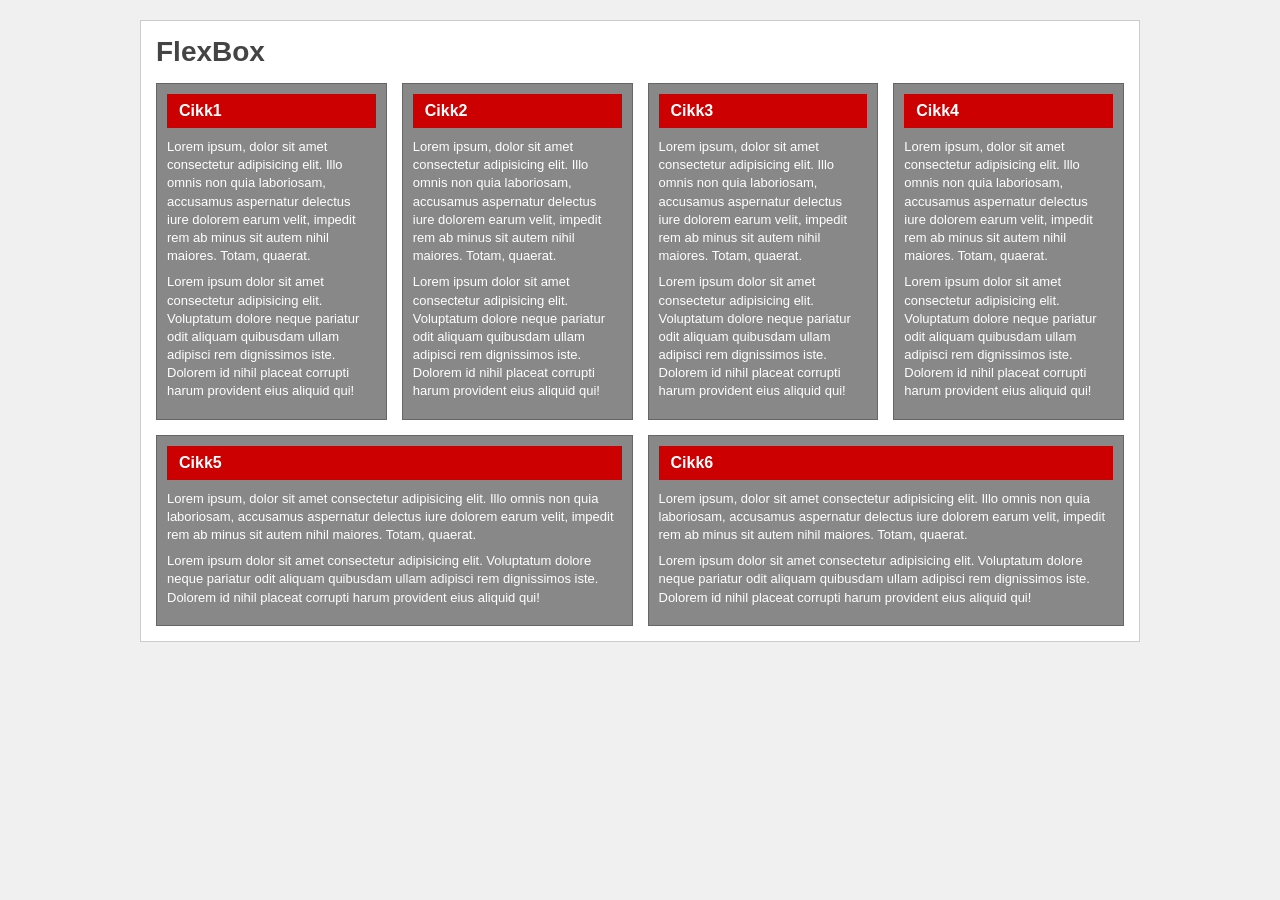
==== minta2.html @ eb95cd3d "oravege" ====
<!DOCTYPE html>
<html lang="hu">

<head>
    <meta charset="UTF-8">
    <meta name="keywords" content="flex,box,flexbox">
    <meta name="viewport" content="width=device-width, initial-scale=1.0">
    <link rel="stylesheet" href="flex2.css">
    <title>Kádár Péter</title>
</head>

<body>
    <main>
        <header>
            <h1>FlexBox</h1>
        </header>
        <nav></nav>
        <article>

            <div class="kartyak">
                <h2>Cikk1</h2>
                <p>Lorem ipsum, dolor sit amet consectetur adipisicing elit. Illo omnis non quia laboriosam, accusamus
                    aspernatur delectus iure dolorem earum velit, impedit rem ab minus sit autem nihil maiores. Totam,
                    quaerat.
                </p>
                <p>
                    Lorem ipsum dolor sit amet consectetur adipisicing elit. Voluptatum dolore neque pariatur odit
                    aliquam quibusdam ullam adipisci rem dignissimos iste. Dolorem id nihil placeat corrupti harum
                    provident eius aliquid qui!
                </p>
            </div>
            <div class="kartyak">
                <h2>Cikk2</h2>
                <p>Lorem ipsum, dolor sit amet consectetur adipisicing elit. Illo omnis non quia laboriosam, accusamus
                    aspernatur delectus iure dolorem earum velit, impedit rem ab minus sit autem nihil maiores. Totam,
                    quaerat.
                </p>
                <p>
                    Lorem ipsum dolor sit amet consectetur adipisicing elit. Voluptatum dolore neque pariatur odit
                    aliquam quibusdam ullam adipisci rem dignissimos iste. Dolorem id nihil placeat corrupti harum
                    provident eius aliquid qui!
                </p>
            </div>
            <div class="kartyak">
                <h2>Cikk3</h2>
                <p>Lorem ipsum, dolor sit amet consectetur adipisicing elit. Illo omnis non quia laboriosam, accusamus
                    aspernatur delectus iure dolorem earum velit, impedit rem ab minus sit autem nihil maiores. Totam,
                    quaerat.
                </p>
                <p>
                    Lorem ipsum dolor sit amet consectetur adipisicing elit. Voluptatum dolore neque pariatur odit
                    aliquam quibusdam ullam adipisci rem dignissimos iste. Dolorem id nihil placeat corrupti harum
                    provident eius aliquid qui!
                </p>
            </div>
            <div class="kartyak">
                <h2>Cikk4</h2>
                <p>Lorem ipsum, dolor sit amet consectetur adipisicing elit. Illo omnis non quia laboriosam, accusamus
                    aspernatur delectus iure dolorem earum velit, impedit rem ab minus sit autem nihil maiores. Totam,
                    quaerat.
                </p>
                <p>
                    Lorem ipsum dolor sit amet consectetur adipisicing elit. Voluptatum dolore neque pariatur odit
                    aliquam quibusdam ullam adipisci rem dignissimos iste. Dolorem id nihil placeat corrupti harum
                    provident eius aliquid qui!
                </p>
            </div>
            <div class="kartyak">
                <h2>Cikk5</h2>
                <p>Lorem ipsum, dolor sit amet consectetur adipisicing elit. Illo omnis non quia laboriosam, accusamus
                    aspernatur delectus iure dolorem earum velit, impedit rem ab minus sit autem nihil maiores. Totam,
                    quaerat.
                </p>
                <p>
                    Lorem ipsum dolor sit amet consectetur adipisicing elit. Voluptatum dolore neque pariatur odit
                    aliquam quibusdam ullam adipisci rem dignissimos iste. Dolorem id nihil placeat corrupti harum
                    provident eius aliquid qui!
                </p>
            </div>
            <div class="kartyak">
                <h2>Cikk6</h2>
                <p>Lorem ipsum, dolor sit amet consectetur adipisicing elit. Illo omnis non quia laboriosam, accusamus
                    aspernatur delectus iure dolorem earum velit, impedit rem ab minus sit autem nihil maiores. Totam,
                    quaerat.
                </p>
                <p>
                    Lorem ipsum dolor sit amet consectetur adipisicing elit. Voluptatum dolore neque pariatur odit
                    aliquam quibusdam ullam adipisci rem dignissimos iste. Dolorem id nihil placeat corrupti harum
                    provident eius aliquid qui!
                </p>
            </div>


        </article>
    </main>
</body>

</html>
---- flex2.css ----
* {
    box-sizing: border-box;
    margin: 0;
    padding: 0;
}

body {
    font-family: Arial, sans-serif;
    background-color: #f0f0f0;
    padding: 20px;
}

main {
    max-width: 1000px;
    margin: 0 auto;
    background-color: #ffffff;
    border: 1px solid #ccc;
    padding: 15px;
}

header h1 {
    font-size: 28px;
    color: #444;
    margin-bottom: 15px;
}

article {
    display: flex;
    flex-wrap: wrap;
    gap: 15px;
}

.kartyak {
    background-color: #888888;
    color: #ffffff;
    padding: 10px;
    border: 1px solid #666;
}

.kartyak:nth-child(-n+4) {
    flex: 1 1 calc(25% - 12px);
}

.kartyak:nth-child(n+5) {
    flex: 1 1 calc(50% - 8px);
}

.kartyak h2 {
    background-color: #cc0000;
    color: #ffffff;
    padding: 8px 12px;
    font-size: 16px;
    margin-bottom: 10px;
}

.kartyak p {
    font-size: 13px;
    line-height: 1.4;
    margin-bottom: 8px;
}
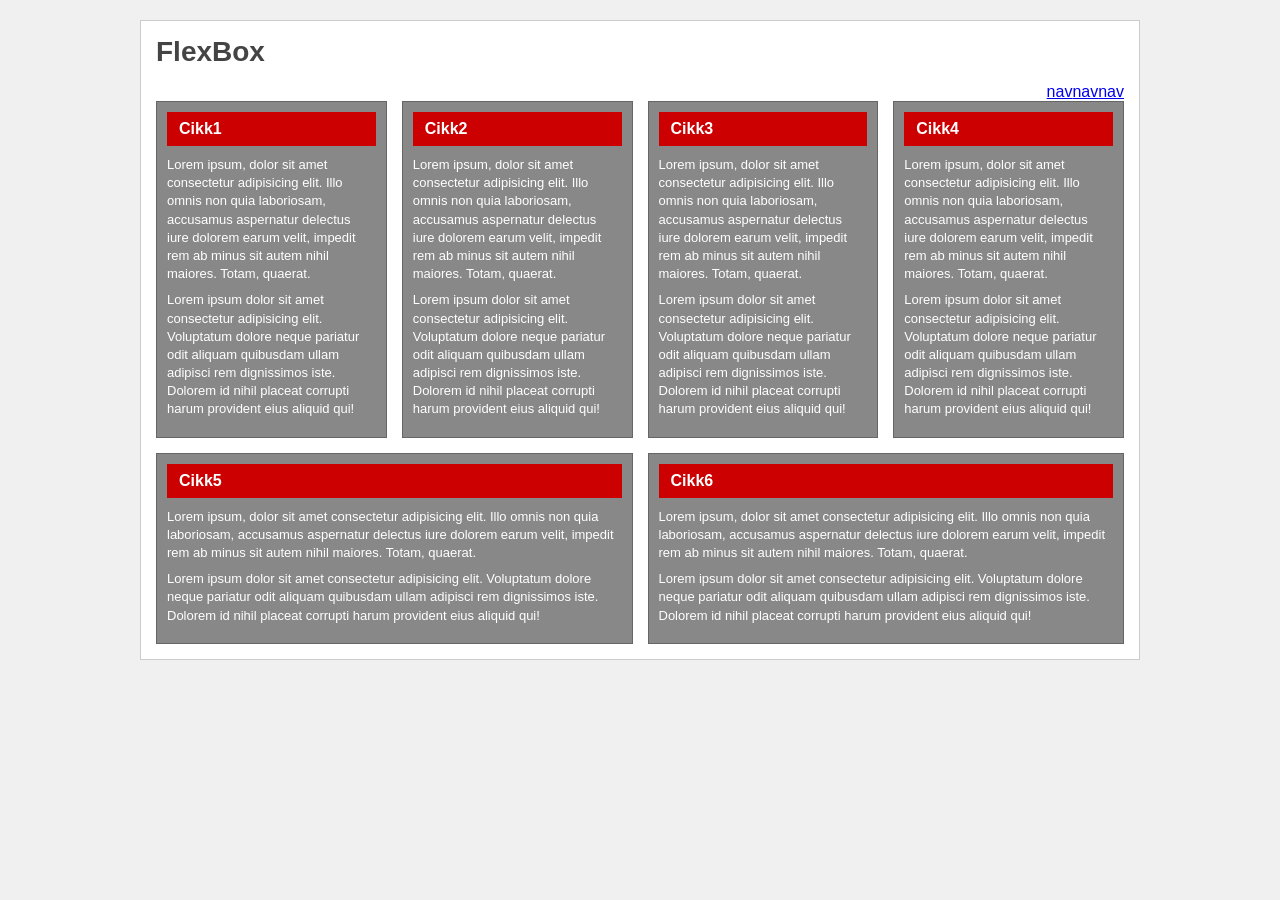
==== commit 316bebee: "oravege" ====
--- a/minta2.html
+++ b/minta2.html
@@ -14,7 +14,11 @@
         <header>
             <h1>FlexBox</h1>
         </header>
-        <nav></nav>
+        <nav>
+            <a href="index.html">nav</a>
+            <a href="index.html">nav</a>
+            <a href="index.html">nav</a>
+        </nav>
         <article>
 
             <div class="kartyak">
--- a/flex2.css
+++ b/flex2.css
@@ -57,4 +57,8 @@
     font-size: 13px;
     line-height: 1.4;
     margin-bottom: 8px;
+}
+nav{
+    display: flex;
+    flex-direction: row-reverse;
 }
